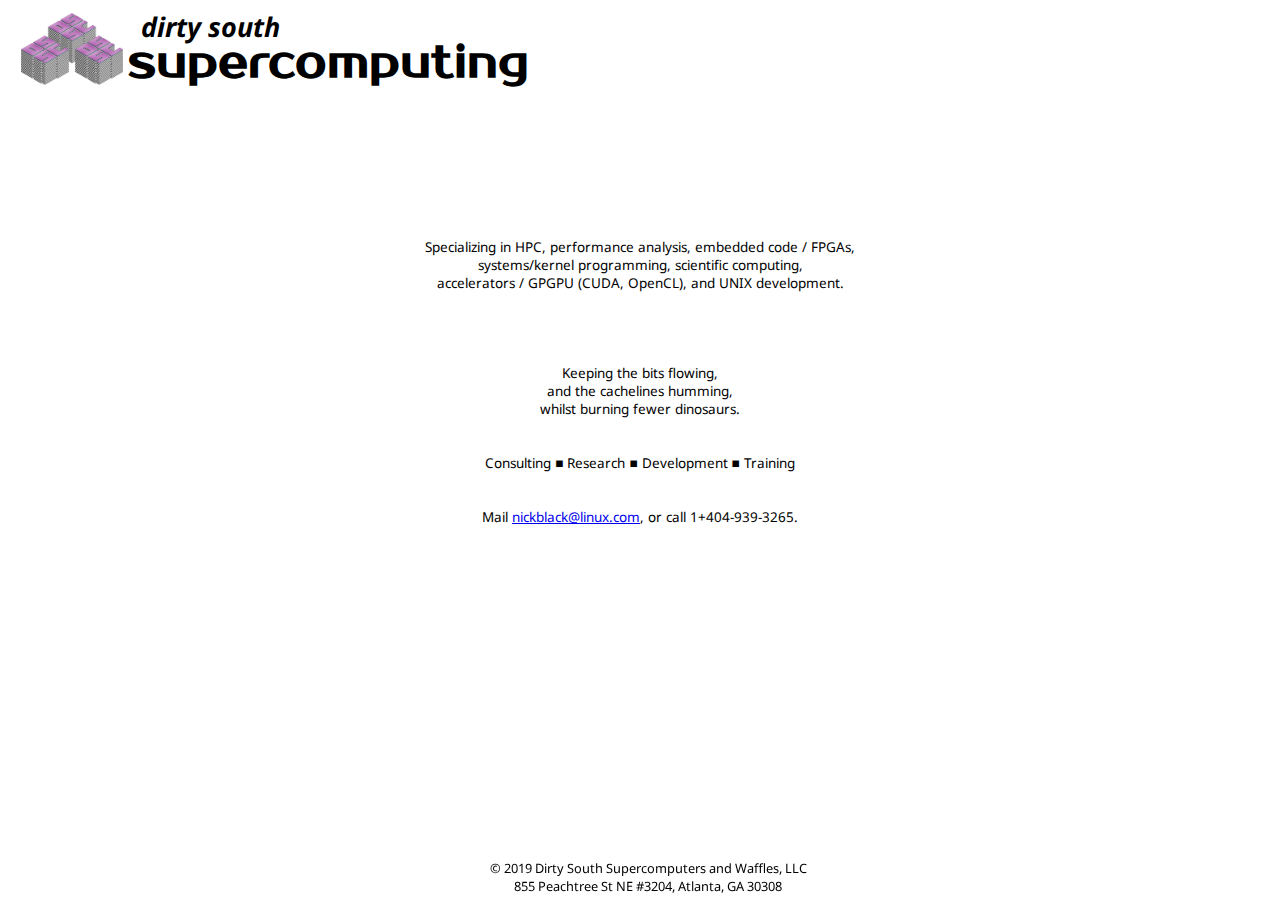
==== index.html @ 06b68f78 "logo in upper left" ====
<!doctype html>
<html lang="en">
<head>
  <meta charset="utf-8"/>
  <link rel="stylesheet" type="text/css" href="https://fonts.googleapis.com/css?family=Noto+Sans" />
  <link rel="stylesheet" type="text/css" href="https://fonts.googleapis.com/css?family=Prosto+One" />
  <link rel="stylesheet" type="text/css" href="dsscaw.css?v=1" />
  <link rel="apple-touch-icon-precomposed" sizes="57x57" href="apple-touch-icon-57x57.png" />
  <link rel="apple-touch-icon-precomposed" sizes="114x114" href="apple-touch-icon-114x114.png" />
  <link rel="apple-touch-icon-precomposed" sizes="72x72" href="apple-touch-icon-72x72.png" />
  <link rel="apple-touch-icon-precomposed" sizes="144x144" href="apple-touch-icon-144x144.png" />
  <link rel="apple-touch-icon-precomposed" sizes="60x60" href="apple-touch-icon-60x60.png" />
  <link rel="apple-touch-icon-precomposed" sizes="120x120" href="apple-touch-icon-120x120.png" />
  <link rel="apple-touch-icon-precomposed" sizes="76x76" href="apple-touch-icon-76x76.png" />
  <link rel="apple-touch-icon-precomposed" sizes="152x152" href="apple-touch-icon-152x152.png" />
  <link rel="icon" type="image/png" href="favicon-196x196.png" sizes="196x196" />
  <link rel="icon" type="image/png" href="favicon-96x96.png" sizes="96x96" />
  <link rel="icon" type="image/png" href="favicon-32x32.png" sizes="32x32" />
  <link rel="icon" type="image/png" href="favicon-16x16.png" sizes="16x16" />
  <link rel="icon" type="image/png" href="favicon-128.png" sizes="128x128" />
  <meta name="msapplication-TileColor" content="#FFFFFF" />
  <meta name="msapplication-TileImage" content="mstile-144x144.png" />
  <meta name="msapplication-square70x70logo" content="mstile-70x70.png" />
  <meta name="msapplication-square150x150logo" content="mstile-150x150.png" />
  <meta name="msapplication-wide310x150logo" content="mstile-310x150.png" />
  <meta name="msapplication-square310x310logo" content="mstile-310x310.png" />
  <meta name="viewport" content="width=device-width, initial-scale=1" />
  <meta name="description" content="HPC, embedded, CUDA, and performance-oriented consulting in Atlanta by Nick Black. Soak more cycles; burn fewer dinosaurs." />
<title>Dirty South Supercomputing</title>
<!-- Global site tag (gtag.js) - Google Analytics -->
<script async src="https://www.googletagmanager.com/gtag/js?id=UA-11557335-11"></script>
<script>
  window.dataLayer = window.dataLayer || [];
  function gtag(){dataLayer.push(arguments);}
  gtag('js', new Date());
  gtag('config', 'UA-11557335-11');
</script>
</head>
<body>
  <img src="images/dsscaw-purp.png" alt="DSSCAW logo" class="fleft" />
  <header>
    <h1>
	    <span class="hdr-ds">dirty south</span> <!-- <br/>-->
	    <span class="hdr-sc">supercomputing</span><!-- <br/>-->
    </h1>
  </header>
  <div id="enigma">
    Specializing in HPC, performance analysis, embedded code / FPGAs,<br/>
    systems/kernel programming, scientific computing,<br/>
    accelerators / GPGPU (CUDA, OpenCL), and UNIX development.<br/>
<br/>
<br/>
<br/>
<br/>
Keeping the bits flowing,<br/>
and the cachelines humming,<br/>
whilst burning fewer dinosaurs.<br/>
<br/>
<br/>
Consulting ■ Research ■ Development ■ Training<br/>
<br/>
<br/>
Mail <a href="mailto:nickblack@linux.com">nickblack@linux.com</a>, or call 1+404-939-3265.<br/>
  </div>
  <div id="ftr">
    © 2019 Dirty South Supercomputers and Waffles, LLC<br/>
    855 Peachtree St NE #3204, Atlanta, GA 30308
  </div>
</body>
</html>
---- dsscaw.css ----
body {
  font-family: 'Noto Sans';
}

header {
  margin: 0 auto;
  float: left;
}

h1 {
	margin: 0 auto;
}

.hdr-ds {
  font-style: italic;
  font-weight: bold;
  font-size: 3vh;
  line-height: 3vh;
  margin: 0 0 0 1vw;
  float: left;
}

.hdr-sc {
  float: left;
  font-family: 'Prosto One';
  font-size: 5vh;
  line-height: 5vh;
  clear: left;
}

#enigma {
  margin: 1vw auto;
  font-size: 1.5vh;
  text-align: center;
  padding-top: 25vh;
  line-height: 2vh;
}

#ftr {
  font-size: 1vw;
  text-align: center;
  position: fixed;
  bottom: 5px;
  width: 100%;
}

table {
  margin: 1vw auto;
  width: 80%;
  border: 1px solid black;
  border-collapse: collapse;
}

th {
  padding: 1em;
  text-align: center;
}

td {
  padding: 1em;
  text-align: left;
  border: 1px solid black;
}

.fleft {
	margin: 0 5px 0 1vw;
	float: left;
	height: 8vh;
}
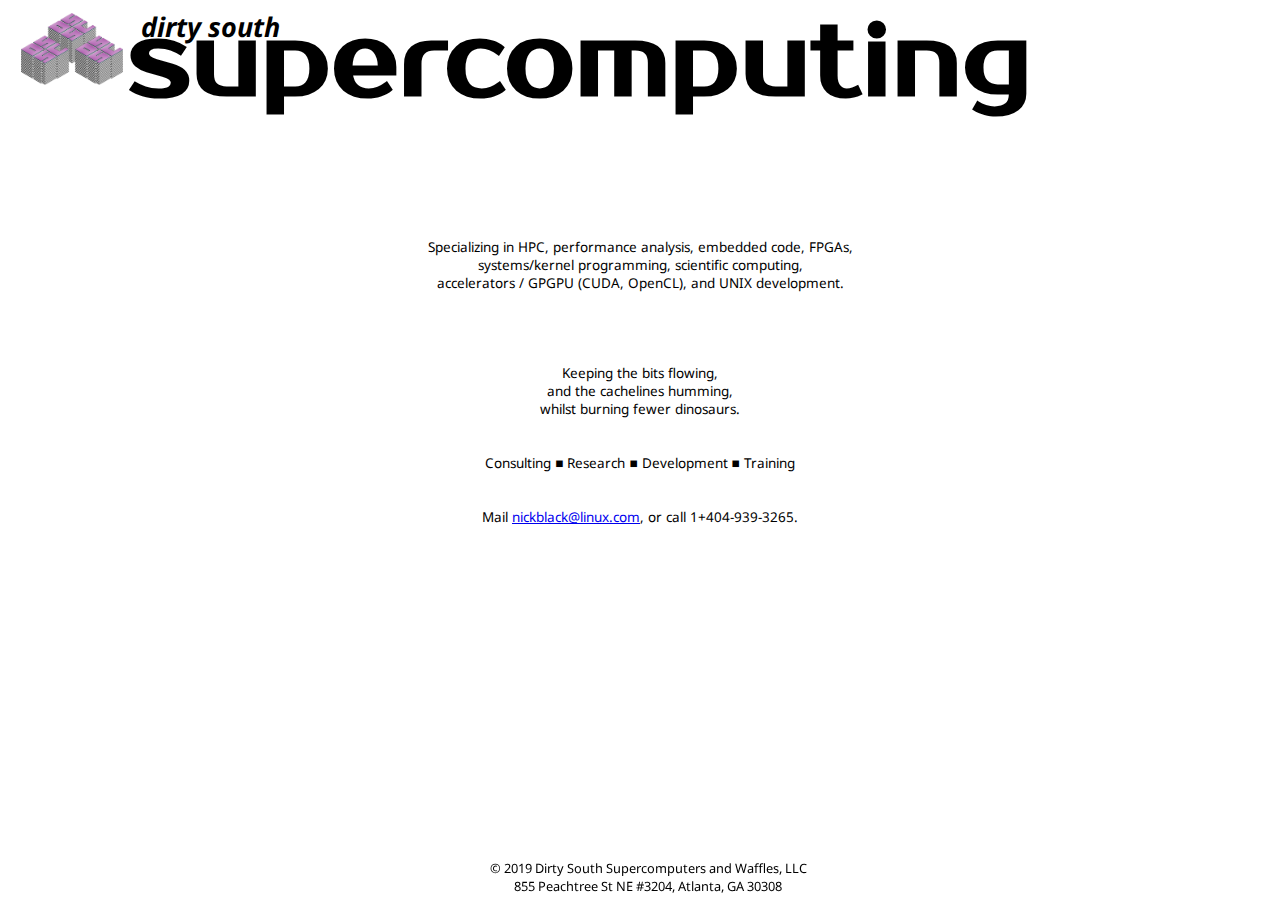
==== commit cc24802b: "fpgas are not really embedded code" ====
--- a/index.html
+++ b/index.html
@@ -45,7 +45,7 @@
     </h1>
   </header>
   <div id="enigma">
-    Specializing in HPC, performance analysis, embedded code / FPGAs,<br/>
+    Specializing in HPC, performance analysis, embedded code, FPGAs,<br/>
     systems/kernel programming, scientific computing,<br/>
     accelerators / GPGPU (CUDA, OpenCL), and UNIX development.<br/>
 <br/>
--- a/dsscaw.css
+++ b/dsscaw.css
@@ -23,7 +23,7 @@
 .hdr-sc {
   float: left;
   font-family: 'Prosto One';
-  font-size: 5vh;
+  font-size: 8vw;
   line-height: 5vh;
   clear: left;
 }
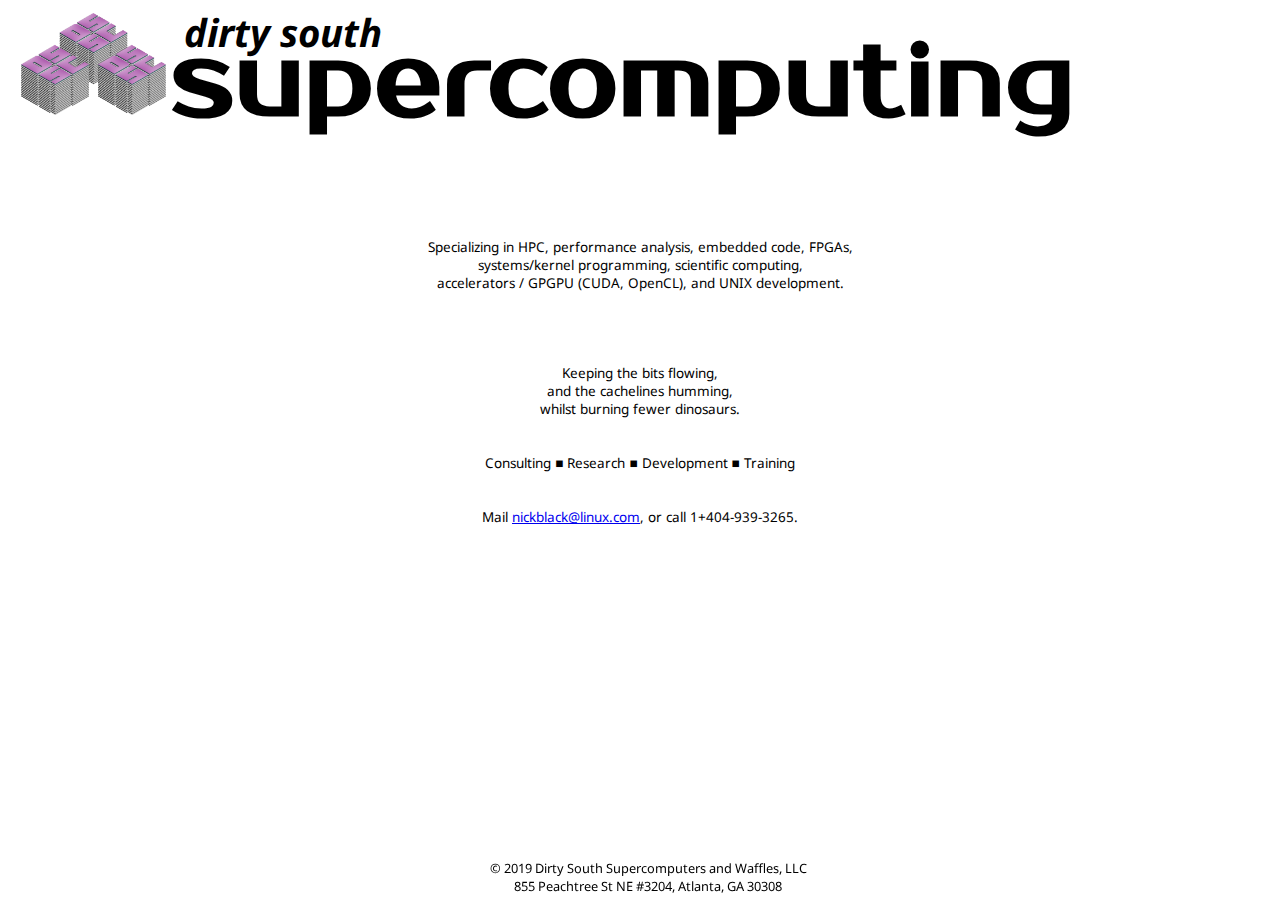
==== commit e83d94fc: "move css to css/, update refs" ====
--- a/index.html
+++ b/index.html
@@ -4,7 +4,7 @@
   <meta charset="utf-8"/>
   <link rel="stylesheet" type="text/css" href="https://fonts.googleapis.com/css?family=Noto+Sans" />
   <link rel="stylesheet" type="text/css" href="https://fonts.googleapis.com/css?family=Prosto+One" />
-  <link rel="stylesheet" type="text/css" href="dsscaw.css?v=1" />
+  <link rel="stylesheet" type="text/css" href="css/dsscaw.css" />
   <link rel="apple-touch-icon-precomposed" sizes="57x57" href="apple-touch-icon-57x57.png" />
   <link rel="apple-touch-icon-precomposed" sizes="114x114" href="apple-touch-icon-114x114.png" />
   <link rel="apple-touch-icon-precomposed" sizes="72x72" href="apple-touch-icon-72x72.png" />
--- a/css/dsscaw.css
+++ b/css/dsscaw.css
@@ -0,0 +1,69 @@
+body {
+  font-family: 'Noto Sans';
+}
+
+header {
+  margin: 0 auto;
+  float: left;
+}
+
+h1 {
+	margin: 0 auto;
+}
+
+.hdr-ds {
+  font-style: italic;
+  font-weight: bold;
+  font-size: 3vw;
+  line-height: 3vw;
+  margin: 0 0 0 1vw;
+  float: left;
+}
+
+.hdr-sc {
+  float: left;
+  font-family: 'Prosto One';
+  font-size: 8vw;
+  line-height: 5vw;
+  clear: left;
+}
+
+#enigma {
+  margin: 1vw auto;
+  font-size: 1.5vh;
+  text-align: center;
+  padding-top: 25vh;
+  line-height: 2vh;
+}
+
+#ftr {
+  font-size: 1vw;
+  text-align: center;
+  position: fixed;
+  bottom: 5px;
+  width: 100%;
+}
+
+table {
+  margin: 1vw auto;
+  width: 80%;
+  border: 1px solid black;
+  border-collapse: collapse;
+}
+
+th {
+  padding: 1em;
+  text-align: center;
+}
+
+td {
+  padding: 1em;
+  text-align: left;
+  border: 1px solid black;
+}
+
+.fleft {
+	margin: 0 5px 0 1vw;
+	float: left;
+	height: 8vw;
+}
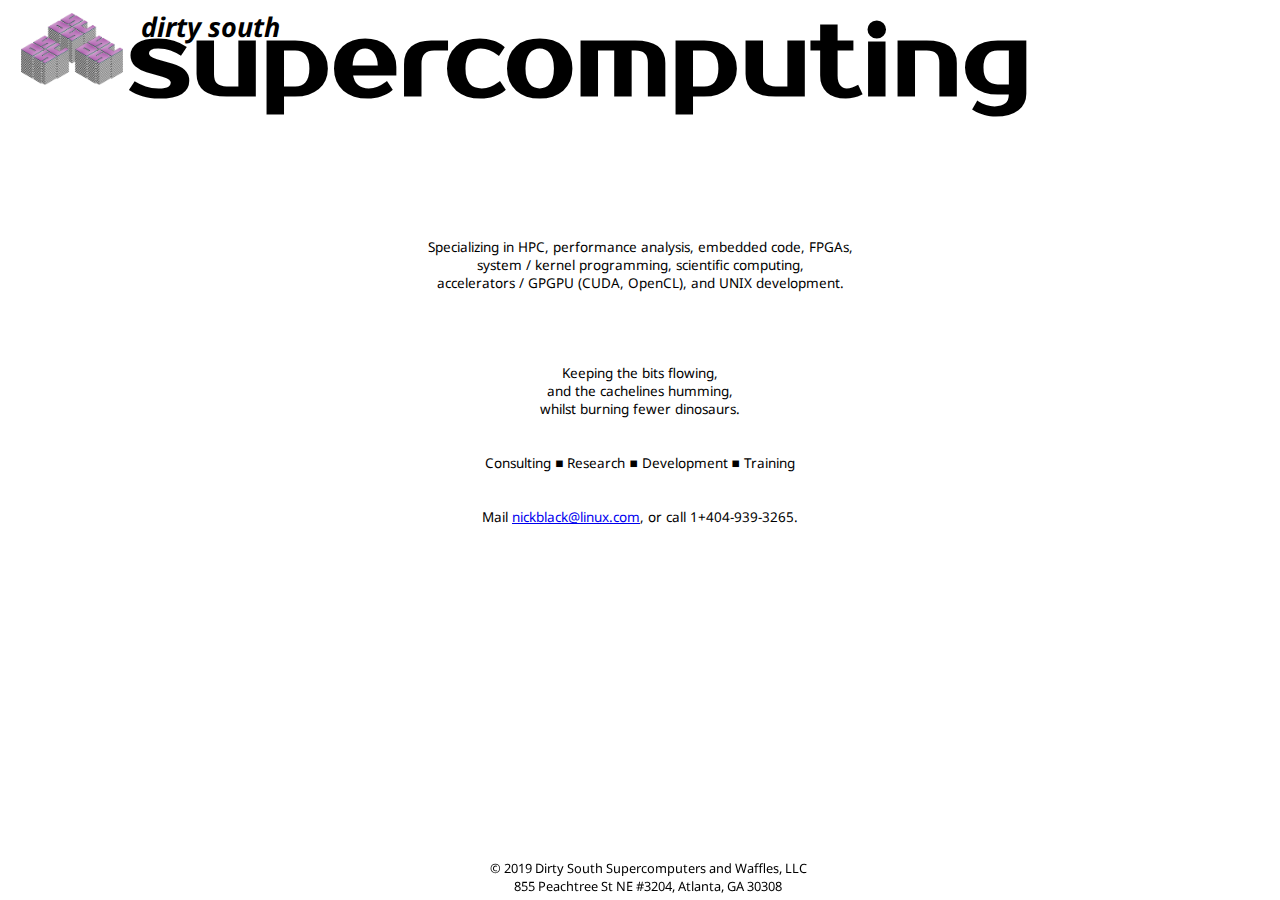
==== commit e033d4bd: "normalize spacing around slashes" ====
--- a/index.html
+++ b/index.html
@@ -4,7 +4,7 @@
   <meta charset="utf-8"/>
   <link rel="stylesheet" type="text/css" href="https://fonts.googleapis.com/css?family=Noto+Sans" />
   <link rel="stylesheet" type="text/css" href="https://fonts.googleapis.com/css?family=Prosto+One" />
-  <link rel="stylesheet" type="text/css" href="css/dsscaw.css" />
+  <link rel="stylesheet" type="text/css" href="dsscaw.css?v=1" />
   <link rel="apple-touch-icon-precomposed" sizes="57x57" href="apple-touch-icon-57x57.png" />
   <link rel="apple-touch-icon-precomposed" sizes="114x114" href="apple-touch-icon-114x114.png" />
   <link rel="apple-touch-icon-precomposed" sizes="72x72" href="apple-touch-icon-72x72.png" />
@@ -46,7 +46,7 @@
   </header>
   <div id="enigma">
     Specializing in HPC, performance analysis, embedded code, FPGAs,<br/>
-    systems/kernel programming, scientific computing,<br/>
+    system / kernel programming, scientific computing,<br/>
     accelerators / GPGPU (CUDA, OpenCL), and UNIX development.<br/>
 <br/>
 <br/>
--- a/dsscaw.css
+++ b/dsscaw.css
@@ -0,0 +1,69 @@
+body {
+  font-family: 'Noto Sans';
+}
+
+header {
+  margin: 0 auto;
+  float: left;
+}
+
+h1 {
+	margin: 0 auto;
+}
+
+.hdr-ds {
+  font-style: italic;
+  font-weight: bold;
+  font-size: 3vh;
+  line-height: 3vh;
+  margin: 0 0 0 1vw;
+  float: left;
+}
+
+.hdr-sc {
+  float: left;
+  font-family: 'Prosto One';
+  font-size: 8vw;
+  line-height: 5vh;
+  clear: left;
+}
+
+#enigma {
+  margin: 1vw auto;
+  font-size: 1.5vh;
+  text-align: center;
+  padding-top: 25vh;
+  line-height: 2vh;
+}
+
+#ftr {
+  font-size: 1vw;
+  text-align: center;
+  position: fixed;
+  bottom: 5px;
+  width: 100%;
+}
+
+table {
+  margin: 1vw auto;
+  width: 80%;
+  border: 1px solid black;
+  border-collapse: collapse;
+}
+
+th {
+  padding: 1em;
+  text-align: center;
+}
+
+td {
+  padding: 1em;
+  text-align: left;
+  border: 1px solid black;
+}
+
+.fleft {
+	margin: 0 5px 0 1vw;
+	float: left;
+	height: 8vh;
+}
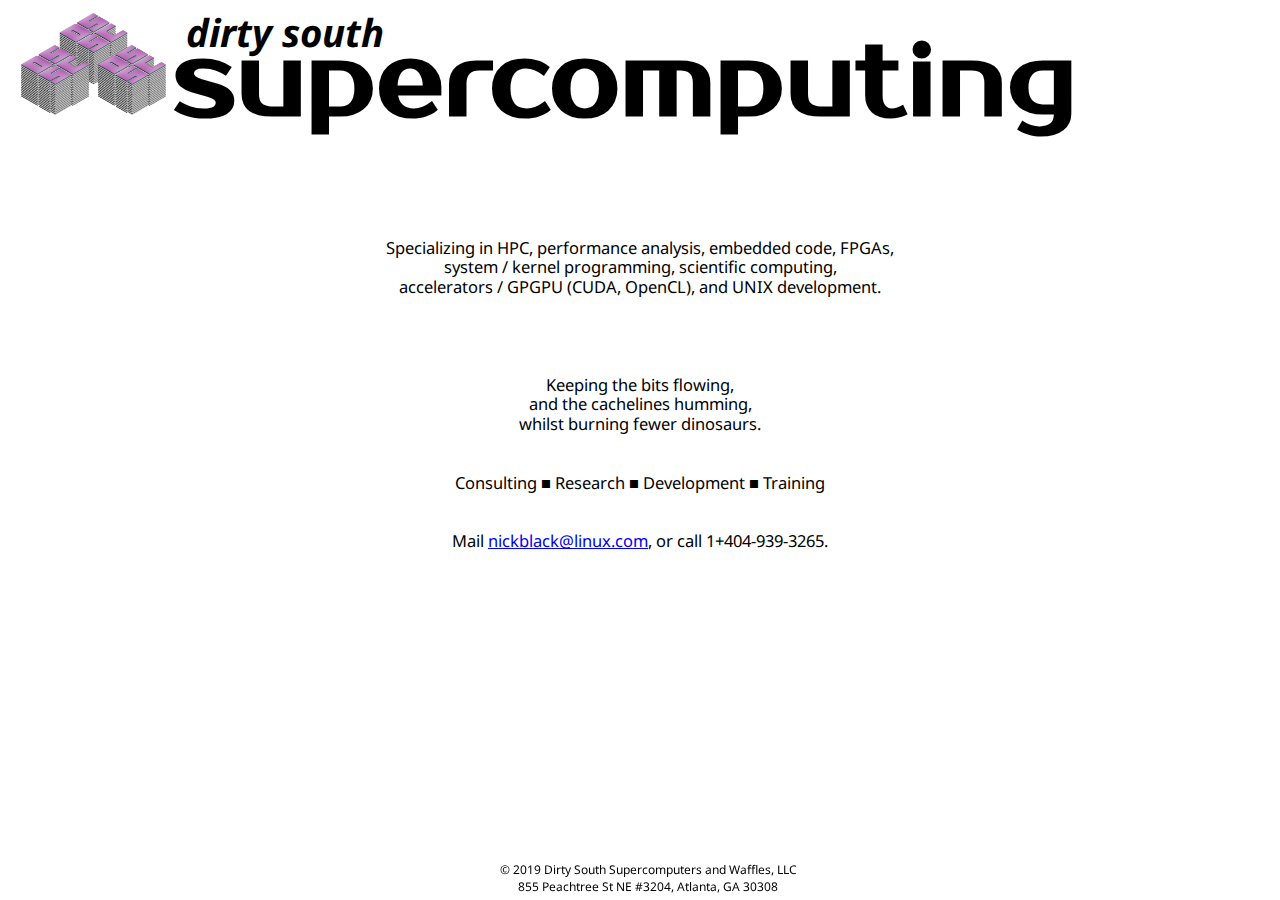
==== commit 66b457bc: "Normalize CSS, enable zooming (#8)" ====
--- a/index.html
+++ b/index.html
@@ -4,7 +4,7 @@
   <meta charset="utf-8"/>
   <link rel="stylesheet" type="text/css" href="https://fonts.googleapis.com/css?family=Noto+Sans" />
   <link rel="stylesheet" type="text/css" href="https://fonts.googleapis.com/css?family=Prosto+One" />
-  <link rel="stylesheet" type="text/css" href="dsscaw.css?v=1" />
+  <link rel="stylesheet" type="text/css" href="css/dsscaw.css" />
   <link rel="apple-touch-icon-precomposed" sizes="57x57" href="apple-touch-icon-57x57.png" />
   <link rel="apple-touch-icon-precomposed" sizes="114x114" href="apple-touch-icon-114x114.png" />
   <link rel="apple-touch-icon-precomposed" sizes="72x72" href="apple-touch-icon-72x72.png" />
@@ -37,12 +37,13 @@
 </script>
 </head>
 <body>
-  <img src="images/dsscaw-purp.png" alt="DSSCAW logo" class="fleft" />
   <header>
+    <img src="images/dsscaw-purp.png" alt="DSSCAW logo" id="logo" />
     <h1>
-	    <span class="hdr-ds">dirty south</span> <!-- <br/>-->
-	    <span class="hdr-sc">supercomputing</span><!-- <br/>-->
+	    <span class="hdr-ds">dirty south</span>
+	    <span class="hdr-sc">supercomputing</span>
     </h1>
+    <!-- <div id="nav">resources / portfolio / blog</div> -->
   </header>
   <div id="enigma">
     Specializing in HPC, performance analysis, embedded code, FPGAs,<br/>
--- a/css/dsscaw.css
+++ b/css/dsscaw.css
@@ -0,0 +1,107 @@
+@import url("normalize/normalize.css");
+
+body {
+  font-family: 'Noto Sans';
+}
+
+/* We set the height explicitly because we stuff more font-size than
+   line-height into the hdr-ds. This causes the descenders to start at the
+   end of the logo, but also to otherwise extend past the boundary box. */
+header {
+  margin: 0 auto;
+  margin-left: 1vw;
+  float: left;
+  padding-right: 0;
+  height: 8vw;
+}
+
+h1 {
+  margin: 0 auto;
+}
+
+/* height here matches sum of hdr-ds + hdr-sc */
+#logo {
+  margin-right: .5vw;
+  float: left;
+  height: 8vw;
+  padding: 0;
+}
+
+/* "Dirty South" */
+.hdr-ds {
+  font-style: italic;
+  font-weight: bold;
+  font-size: 3vw;
+  line-height: 3vw;
+  margin-left: 1vw;
+  margin-top: 0;
+  float: left;
+  padding: 0;
+}
+
+/* "Supercomputing". font-size is bigger than line-height, thus ascenders and
+   descenders both spill out of the element bounding box. */
+.hdr-sc {
+  font-family: 'Prosto One';
+  font-size: 8vw;
+  line-height: 5vw;
+  float: left;
+  padding: 0;
+}
+
+#nav {
+  clear: both;
+  font-style: italic;
+  display: block-inline;
+  font-size: 1.5vw;
+  line-height: 1.5vw;
+  padding: 0;
+  margin: 0;
+}
+
+#enigma {
+  margin: 1vw auto;
+  text-align: center;
+  padding-top: 25vh;
+  font-size: calc(.5vh + .75em);
+  line-height: calc(.8vh + .75em);
+}
+
+/* Main body text of a given page; mutually exclusive with #enigma. */
+#bodycopy {
+  margin-left: 16vw;
+  margin-right: auto;
+  margin-top: 1vw;
+  margin-bottom: 1vw;
+  text-align: justify;
+  width: 60vw;
+  font-size: calc(.5vh + .75em);
+  line-height: calc(.8vh + .75em);
+}
+
+/* Copyright text at bottom. */
+#ftr {
+  text-align: center;
+  position: fixed;
+  bottom: 5px;
+  width: 100%;
+  font-size: .75em;
+}
+
+table {
+  margin: 1vw auto;
+  width: 80%;
+  border: 1px solid black;
+  border-collapse: collapse;
+}
+
+th {
+  padding: 1em;
+  text-align: center;
+}
+
+td {
+  padding: 1em;
+  text-align: left;
+  border: 1px solid black;
+}
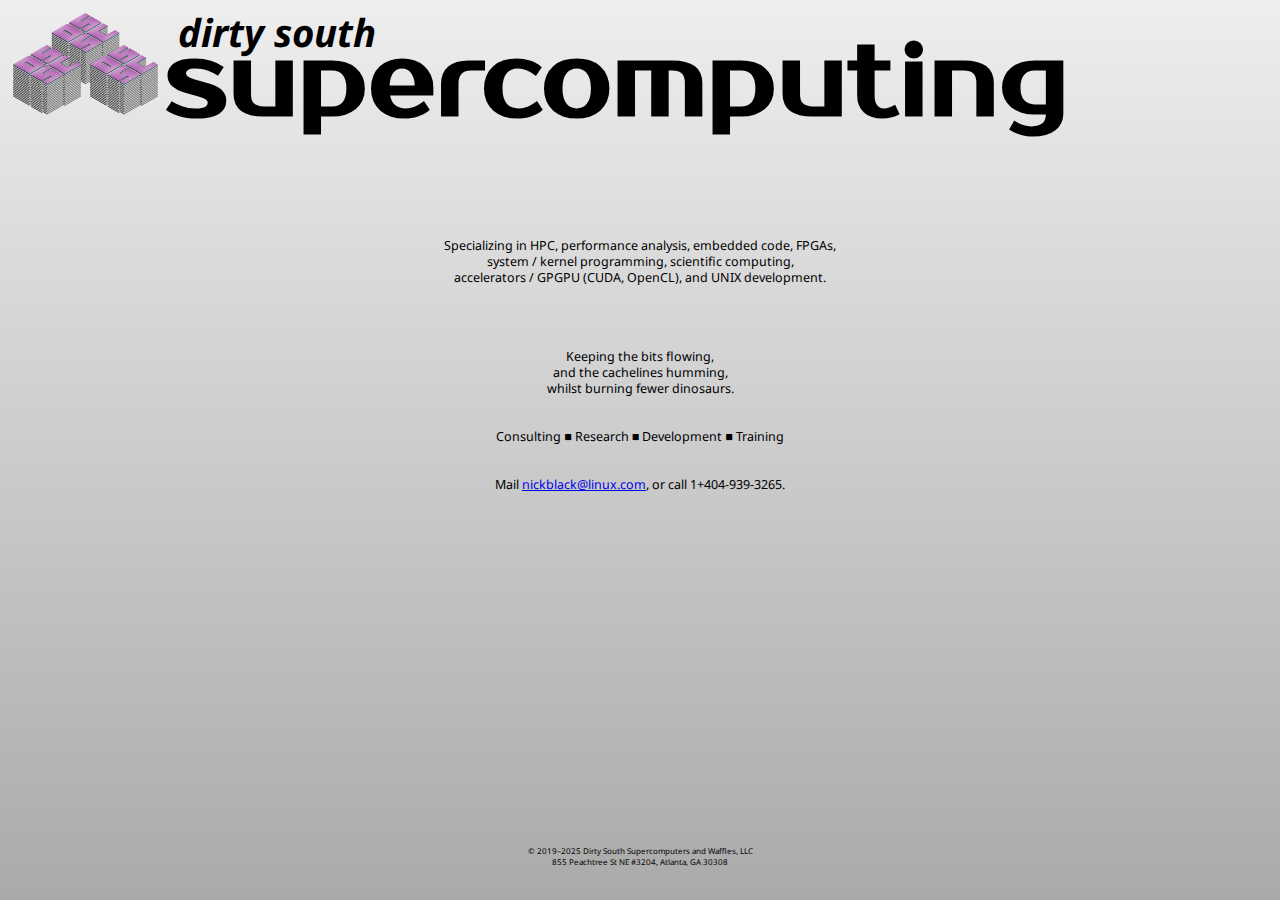
==== commit 7aa419a5: "update copyright years" ====
--- a/index.html
+++ b/index.html
@@ -64,7 +64,7 @@
 Mail <a href="mailto:nickblack@linux.com">nickblack@linux.com</a>, or call 1+404-939-3265.<br/>
   </div>
   <div id="ftr">
-    © 2019 Dirty South Supercomputers and Waffles, LLC<br/>
+    © 2019–2025 Dirty South Supercomputers and Waffles, LLC<br/>
     855 Peachtree St NE #3204, Atlanta, GA 30308
   </div>
 </body>
--- a/css/dsscaw.css
+++ b/css/dsscaw.css
@@ -1,7 +1,28 @@
 @import url("normalize/normalize.css");
+
+html {
+  height: 95%; /* FIXME footer is making us scroll :/ */
+  box-sizing: border-box;
+}
+
+*,
+*:before,
+*:after {
+  box-sizing: inherit;
+}
 
 body {
   font-family: 'Noto Sans';
+  background: #aaaaaa;
+  background-image: linear-gradient(#eeeeee, #aaaaaa);
+  background-attachment: fixed;
+  background-color: #aaaaaa;
+  background-repeat: no-repeat;
+  background-size: cover;
+  position: relative; /* to be a "positioned ancestor" of footer */
+  margin: 0;
+  min-height: 100%;
+  padding-bottom: .5em; /* matches height of footer */
 }
 
 /* We set the height explicitly because we stuff more font-size than
@@ -63,8 +84,8 @@
   margin: 1vw auto;
   text-align: center;
   padding-top: 25vh;
-  font-size: calc(.5vh + .75em);
-  line-height: calc(.8vh + .75em);
+  font-size: calc(.5vh + .5em);
+  line-height: calc(.8vh + .7em);
 }
 
 /* Main body text of a given page; mutually exclusive with #enigma. */
@@ -75,22 +96,14 @@
   margin-bottom: 1vw;
   text-align: justify;
   width: 60vw;
-  font-size: calc(.5vh + .75em);
-  line-height: calc(.8vh + .75em);
-}
-
-/* Copyright text at bottom. */
-#ftr {
-  text-align: center;
-  position: fixed;
-  bottom: 5px;
-  width: 100%;
-  font-size: .75em;
+  font-size: calc(.5vh + .5em);
+  line-height: calc(.8vh + .7em);
 }
 
 table {
   margin: 1vw auto;
   width: 80%;
+  background-color: #f0f0f0;
   border: 1px solid black;
   border-collapse: collapse;
 }
@@ -105,3 +118,12 @@
   text-align: left;
   border: 1px solid black;
 }
+
+/* Copyright text at bottom. */
+#ftr {
+  text-align: center;
+  position: absolute;
+  bottom: 1px;
+  width: 100%;
+  font-size: .5em;
+}
